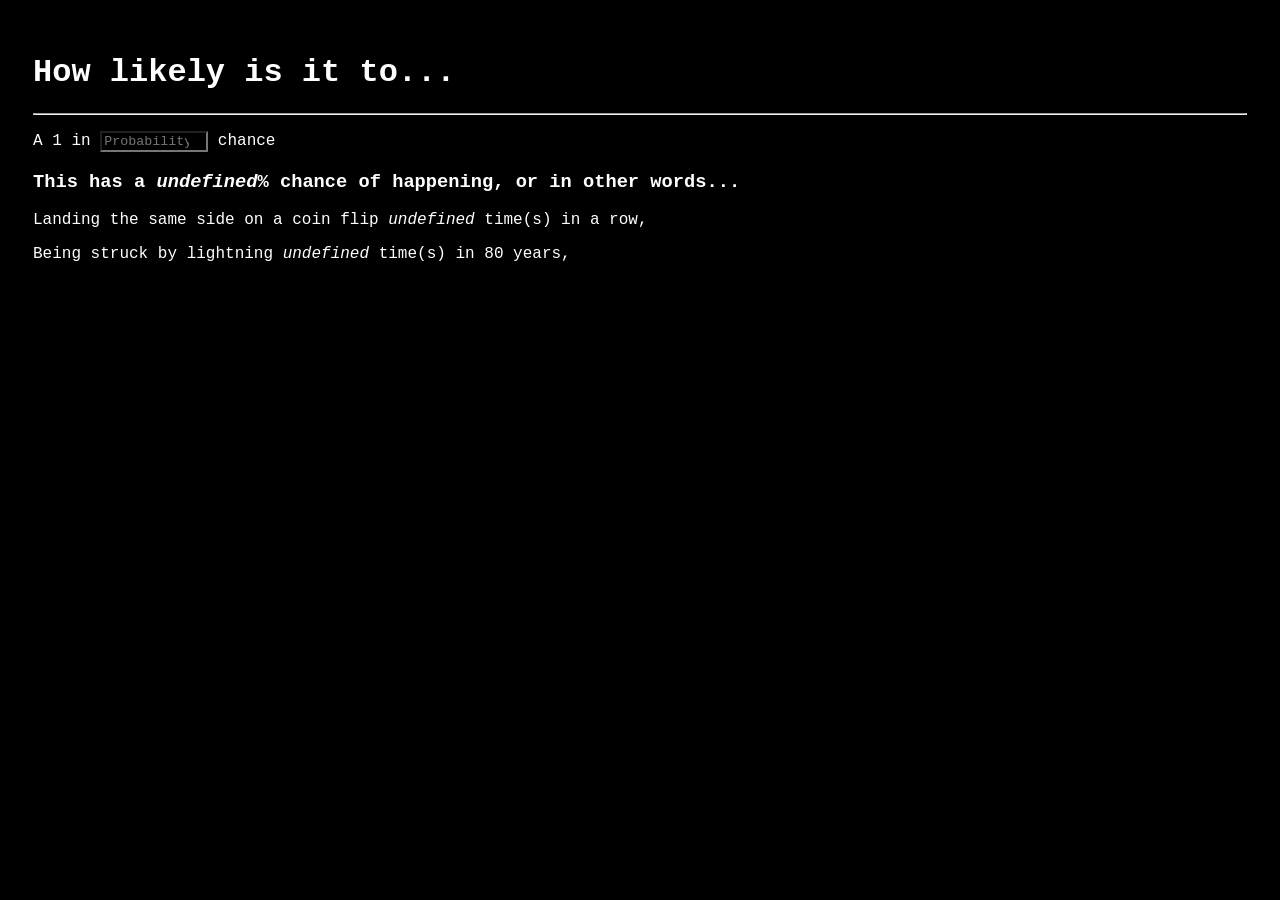
==== index.html @ 257f28a1 "Rename prob.html to index.html" ====
<!DOCTYPE html>
<html>
  <head>
    <title>Placeholder</title>
    <link rel="stylesheet" href="doohickey.css" />
    <meta charset="utf-8">
  </head>
  <body>
      <h1 class="title">How likely is it to...</h1>
      <hr>
      <div>
         <p>A 1 in <input type="number" id="prob" placeholder="Probability"/> chance</p>
      <h3><span>This has a <em id='chanceDisplay'>undefined</em>% chance of happening, or in other words...</span></h3>
      <p>Landing the same side on a coin flip <em id='coin'>undefined</em> time(s) in a row,</p>
      <p>Being struck by lightning <em id='lightning'>undefined</em> time(s) in 80 years,</p>
      <script src="stuff.js"></script>
      </div>
  </body>
</html>
---- doohickey.css ----
body{
  padding: 25px;
  background-color: black;
  color: #FFFFFF;
  font-family:'Courier New', Courier, monospace
}
.title {
	color: #FFFFFF;
}
#prob {
  color: #FFFFFF;
  background-color: #000000;
  font-family: 'Courier New', Courier, monospace;
  width: 100px;
}
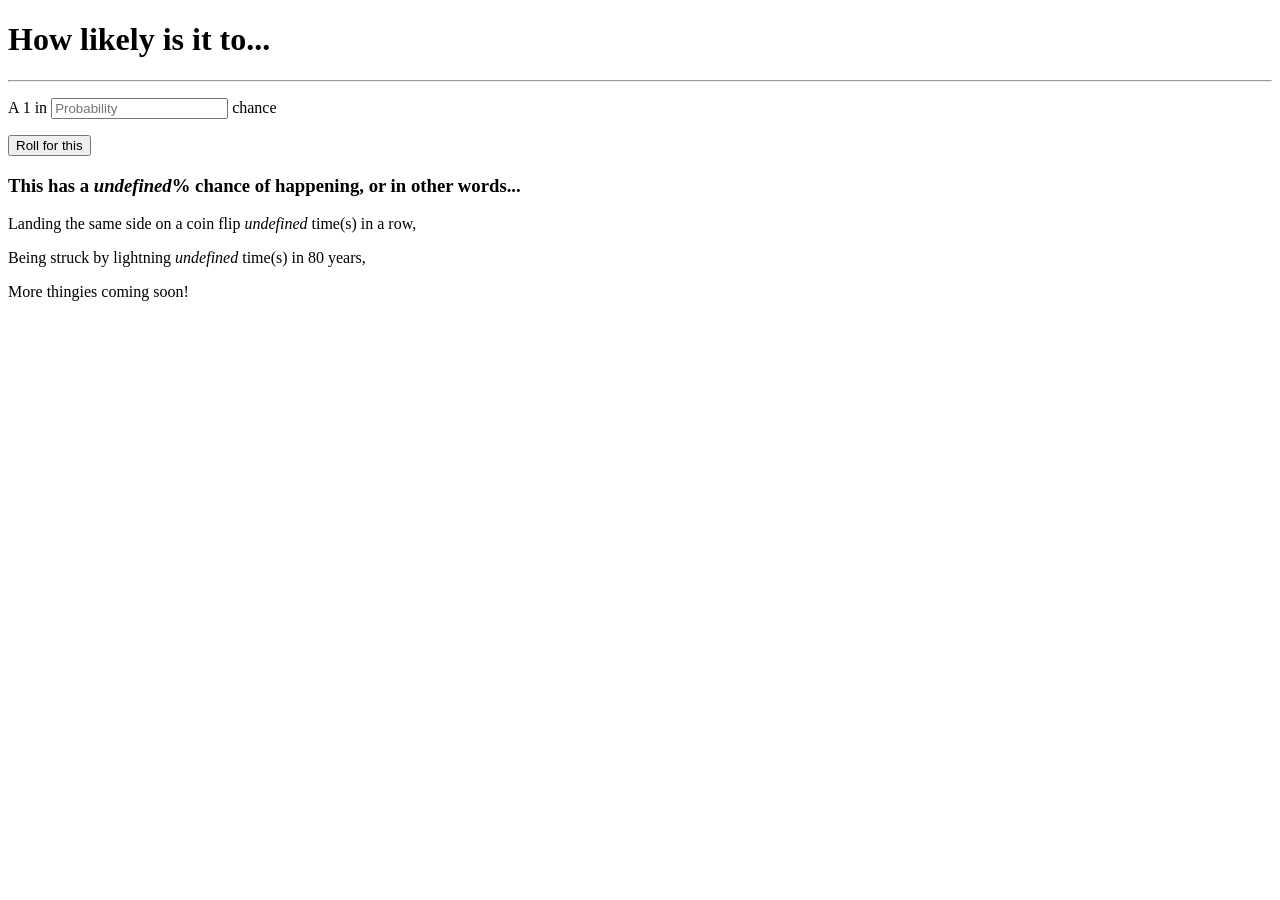
==== commit e7da01af: "Update index.html" ====
--- a/index.html
+++ b/index.html
@@ -2,18 +2,20 @@
 <html>
   <head>
     <title>Placeholder</title>
-    <link rel="stylesheet" href="doohickey.css" />
+    <link rel="stylesheet" href="styles.css" />
     <meta charset="utf-8">
   </head>
   <body>
       <h1 class="title">How likely is it to...</h1>
       <hr>
       <div>
-         <p>A 1 in <input type="number" id="prob" placeholder="Probability"/> chance</p>
+      <p>A 1 in <input type="number" id="prob" placeholder="Probability"/> chance</p>
+      <button id='roll'>Roll for this</button> <em id='rollOutput'></em>
       <h3><span>This has a <em id='chanceDisplay'>undefined</em>% chance of happening, or in other words...</span></h3>
       <p>Landing the same side on a coin flip <em id='coin'>undefined</em> time(s) in a row,</p>
       <p>Being struck by lightning <em id='lightning'>undefined</em> time(s) in 80 years,</p>
-      <script src="stuff.js"></script>
+      <p>More thingies coming soon!</p>
+      <script src="script.js"></script>
       </div>
   </body>
 </html>
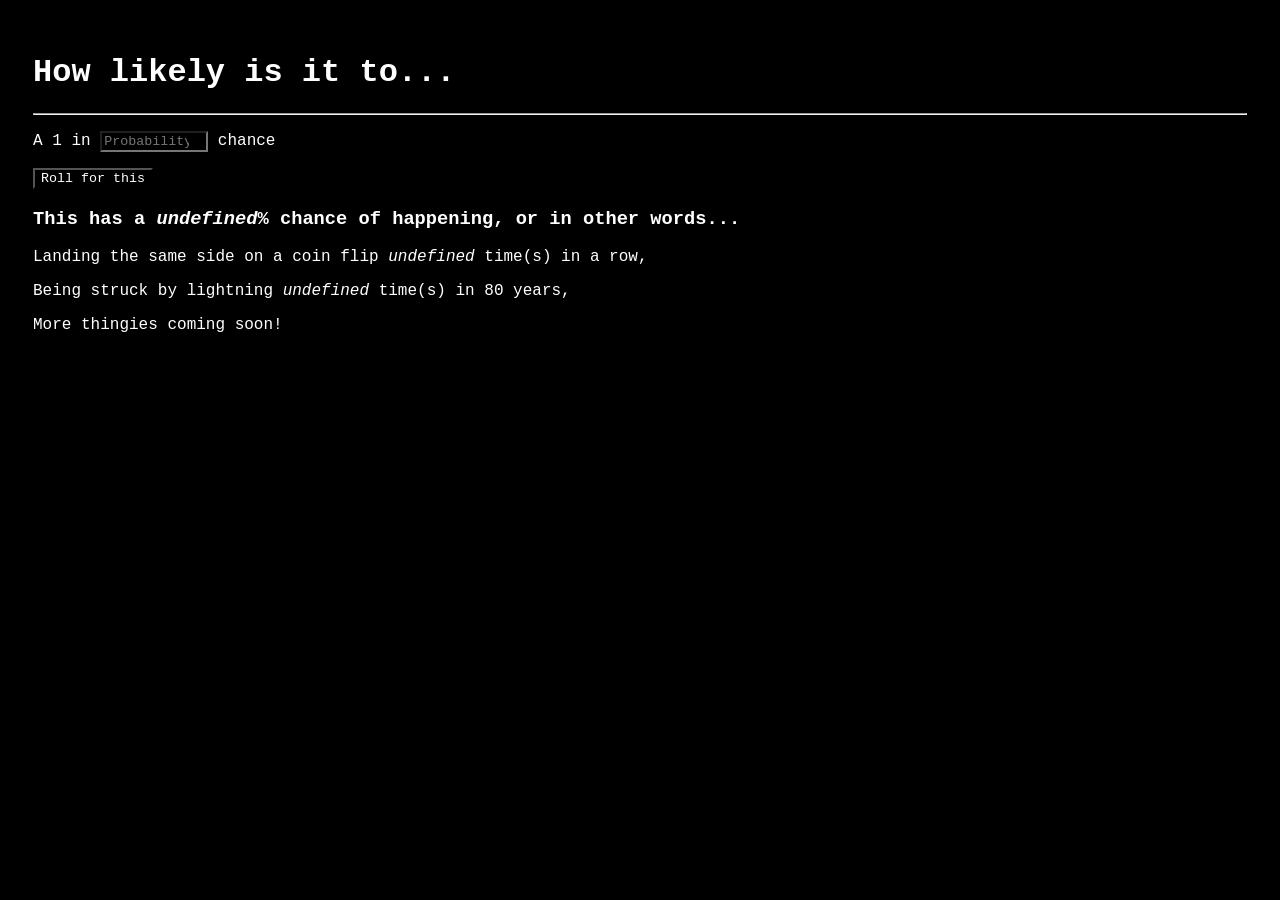
==== commit 99cb6147: "Update index.html" ====
--- a/index.html
+++ b/index.html
@@ -2,7 +2,7 @@
 <html>
   <head>
     <title>Placeholder</title>
-    <link rel="stylesheet" href="styles.css" />
+    <link rel="stylesheet" href="doohickey.css" />
     <meta charset="utf-8">
   </head>
   <body>
@@ -15,7 +15,7 @@
       <p>Landing the same side on a coin flip <em id='coin'>undefined</em> time(s) in a row,</p>
       <p>Being struck by lightning <em id='lightning'>undefined</em> time(s) in 80 years,</p>
       <p>More thingies coming soon!</p>
-      <script src="script.js"></script>
+      <script src="stuff.js"></script>
       </div>
   </body>
 </html>
--- a/doohickey.css
+++ b/doohickey.css
@@ -0,0 +1,20 @@
+body{
+  padding: 25px;
+  background-color: black;
+  color: #FFFFFF;
+  font-family:'Courier New', Courier, monospace
+}
+.title {
+	color: #FFFFFF;
+}
+#prob {
+  color: #FFFFFF;
+  background-color: #000000;
+  font-family: 'Courier New', Courier, monospace;
+  width: 100px;
+}
+button {
+  color: #FFFFFF;
+  background-color: #000000;
+  font-family: 'Courier New', Courier, monospace;
+}
